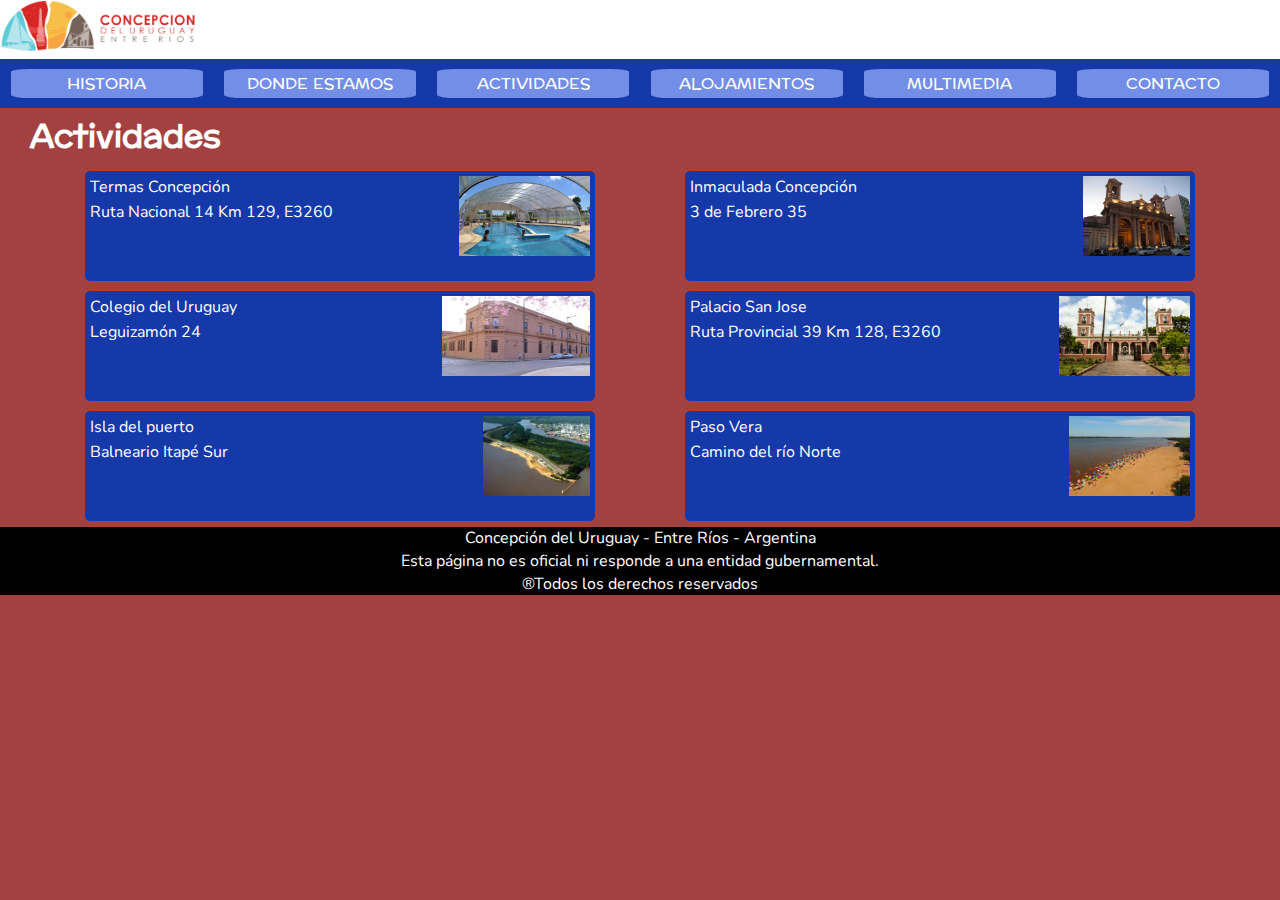
==== secciones/actividades.html @ 8d4e7c6c "primer commit" ====
<!DOCTYPE html>
<html lang="en">

<head>
    <meta charset="UTF-8">
    <meta name="viewport" content="width=device-width, initial-scale=1.0">
    <link href="https://cdn.jsdelivr.net/npm/bootstrap@5.3.1/dist/css/bootstrap.min.css" rel="stylesheet" integrity="sha384-4bw+/aepP/YC94hEpVNVgiZdgIC5+VKNBQNGCHeKRQN+PtmoHDEXuppvnDJzQIu9" crossorigin="anonymous">
    <link rel="stylesheet" href="../CSS/style.css">
    <title>Concepción del Uruguay - Actividades</title>
</head>

<body class="body">
    <header class="header">
        <a href="../index.html">
            <img class="logo" src="../recursos/logo.png" alt="Logo CDU">
        </a>
        <nav class="nav">
            <ul>
                <!--(li>a)*5 se va a armar una lista de 5 bloques-->
                <li> <a href="../index.html">Historia</a> </li>
                <li> <a href="./donde-estamos.html">Donde estamos</a> </li>
                <li> <a href="./actividades.html">Actividades</a> </li>
                <li> <a href="./alojamientos.html">Alojamientos</a> </li>
                <li> <a href="./multimedia.html">Multimedia</a> </li>
                <li> <a href="./contacto.html">Contacto</a> </li>
            </ul>
        </nav>
    </header>

    <main class="main">
        <h1 class="titulo">Actividades</h1>
        <section id="trj-actividades">
            <section class="actividad">
                <img src="../recursos/termas-cdu.jpg" alt="Termas Concepción del Uruguay" class="img-actividad">
                <p class="txt-actividad">Termas Concepción</p>
                <p class="txt-actividad">Ruta Nacional 14 Km 129, E3260</p>
            </section>
            <section class="actividad">
                <img src="../recursos/basilica-cdu.webp" alt="Basilica Inmaculada Concepción" class="img-actividad">
                <p class="txt-actividad">Inmaculada Concepción</p>
                <p class="txt-actividad">3 de Febrero 35</p>
            </section>
            <section class="actividad">
                <img src="../recursos/colegio-cdu.jpg" alt="Colegio del Uruguay Concepción del Uruguay"
                    class="img-actividad">
                <p class="txt-actividad">Colegio del Uruguay</p>
                <p class="txt-actividad">Leguizamón 24</p>
            </section>
            <section class="actividad">
                <img src="../recursos/palacio-san-jose-cdu.jpg" alt="Palacio San Jose Concepción del Uruguay"
                    class="img-actividad">
                <p class="txt-actividad">Palacio San Jose</p>
                <p class="txt-actividad">Ruta Provincial 39 Km 128, E3260</p>
            </section>
            <section class="actividad">
                <img src="../recursos/isla-del-puerto-cdu.jpg" alt="Isla del Puerto Concepción del Uruguay"
                    class="img-actividad">
                <p class="txt-actividad">Isla del puerto</p>
                <p class="txt-actividad">Balneario Itapé Sur</p>
            </section>
            <section class="actividad">
                <img src="../recursos/paso-vera-cdu.jpg" alt="Playa Paso Vera Concepción del Uruguay"
                    class="img-actividad">
                <p class="txt-actividad">Paso Vera</p>
                <p class="txt-actividad">Camino del río Norte</p>
            </section>
        </section>
    </main>

    <footer class="footer">
        <p class="footer-txt">Concepción del Uruguay - Entre Ríos - Argentina</p>
        <p class="footer-txt">Esta página no es oficial ni responde a una entidad gubernamental.</p>
        <p class="footer-txt">®Todos los derechos reservados</p>
    </footer>
</body>

</html>
---- CSS/style.css ----
@import url('https://fonts.googleapis.com/css2?family=Nunito:ital,wght@0,300;0,400;0,700;1,300&family=Preahvihear&display=swap');


/*IDs y Clases generales*/
* {
    margin: 0;
    padding: 0;
    font-family: 'Nunito', sans-serif;
}

.body {
    background-color: #a34141;
}

.header {
    position: sticky;
    top: 0%;
    background-color: #ffffff;
}

.nav {
    text-transform: uppercase;
    width: 100%;
    background-color:#1639aa
}

.nav ul {
    display: flex;
    list-style-type: none;
    justify-content: space-around;
    align-items: center;
    flex-wrap: wrap;
}

.nav li {
    width: 15%;
    text-align: center;
    background-color: #738ee6;
    margin-left: 3px;
    border-radius: 10%;
    margin: 10px 0px;
}

.nav a {
    font-family: 'Preahvihear', sans-serif;
    color: #ffffff;
    text-decoration: none;
}

.nav li:hover{
    background-color: #a34141;
    color: #ffffff;
    font-weight: 400;
}

.nav a:hover{
    background-color: #a34141;
    color: #ffffff;
    font-weight: 800;
    
}

.logo {
    width: 200px;
}

.titulo {
    font-family: 'Preahvihear', sans-serif;
    color: #ffffff;
    margin-left: 30px;
}

.footer {
    font-family: 'Nunito', sans-serif;
    background-color: #000000;
    color: #ffffff;
    text-align: center;
}

.footer-txt {
    margin-top: 1px;
}

/*IDs y Clases Index*/

.texto {
    color: #ffffff;
    font-style: italic;
    width: 40%;
    margin-left: 30px;
}

#historia {
    display: flex;
}

#portada {
    width: 700px;
    height: 400px;
    margin-left: 10px;
}

#conjunto-miniatura {
    margin-left: 10px;
}

.miniatura {
    width: 231px;
    height: 120px;
}

/*IDs y Clases Donde estamos*/

#donde-estamos {
    display: inline-flex;

}

.tarjeta-donde-estamos {
    display: block;
    width: auto;
    height: auto;
    background-color: rgb(22, 57, 170);
    color: #ffffff;
    margin-left: 100px;
    margin-bottom: 20px;
    align-items: center;
    border-radius: 3px;
}

#mapa-cdu {
    width: 98vw;
    height: 400px;
    margin-left: 4px;
    border-radius: 5px;
}

/*IDs y Clases Actividades*/

#trj-actividades {
    display: inline-flex;
    justify-content: space-evenly;
    flex-wrap: wrap;
}

.actividad {
    background-color: #1639aa;
    color: #ffffff;
    width: 500px;
    height: 100px;
    display: inline-block;
    margin: 5px;
    padding: 5px;
    border-radius: 5px;
}

.txt-actividad {
    width: 60%;
    float: left;
    margin-bottom: 0.2em;
}

.img-actividad {
    height: 80%;
    float: right;
}

/*IDs y Clases Alojamientos*/

#alojamientos-flex {
    display: flex;
    justify-content: space-evenly;
}

#trj-alojamientos {
    display: inline-flex;
    justify-content: space-around;
    flex-wrap: wrap;
    width: 50vw;

}

.alojamientos {
    background-color: #1639aa;
    color: #ffffff;
    width: 22vw;
    height: 100px;
    display: inline-block;
    margin: 5px;
    padding: 5px;
    border-radius: 5px;
}

.txt-alojamientos {
    width: 60%;
    float: left;
    margin-bottom: 0.1em;
    font-size: 18px;
}

.txt-direccionaloj {
    font-size: 10px;
    float: left;
}

.img-alojamientos {
    height: 80%;
    float: right;
}

#mapa-alojamientos {
    width: 500px;
    height: 350px;
    margin: 7px;
    border-radius: 5px;
}

/*IDs y Clases Contacto*/

.contacto-flex {
    display: flex;
    justify-content: space-evenly;
    flex-wrap: wrap;
}

#formulario {
    color: #ffffff;
}

#imagen-form {
    height: 75%;
    width: auto;
}

.enviar:hover{
    background-color: #1639aa;
    color: #ffffff;
}

/*Grid Multimedia*/

.grid-area {
    margin: 2px;
    display: grid;
    grid-template-columns: repeat(3, 500px);
    grid-template-areas:
        "uno uno uno"
        "cuatro dos tres"
        "cuatro cinco seis"
        "siete ocho nueve"
        "catorce catorce catorce"
        "diez doce trece"
        "once once once"
    ;
    grid-template-rows: repeat(7, 300px);
    align-content: center;
    justify-content: center;
    overflow: hidden;
}

.grid-area div {
    background-color: #1639aa;
    border: 1px solid #1639aa;
    margin: 2px;
    overflow: hidden;
    border-radius: 10px;
}

.uno {
    grid-area: uno;
}

.dos {
    grid-area: dos;
}

.tres {
    grid-area: tres;
}

.cuatro {
    grid-area: cuatro;
}

.cinco {
    grid-area: cinco;
}

.seis {
    grid-area: seis;
}

.siete {
    grid-area: siete;
}

.ocho {
    grid-area: ocho;
}

.nueve {
    grid-area: nueve;
}

.diez {
    grid-area: diez;
}

.once {
    grid-area: once;
}

.doce {
    grid-area: doce;
}

.trece {
    grid-area: trece;
}

.catorce {
    grid-area: catorce;
}
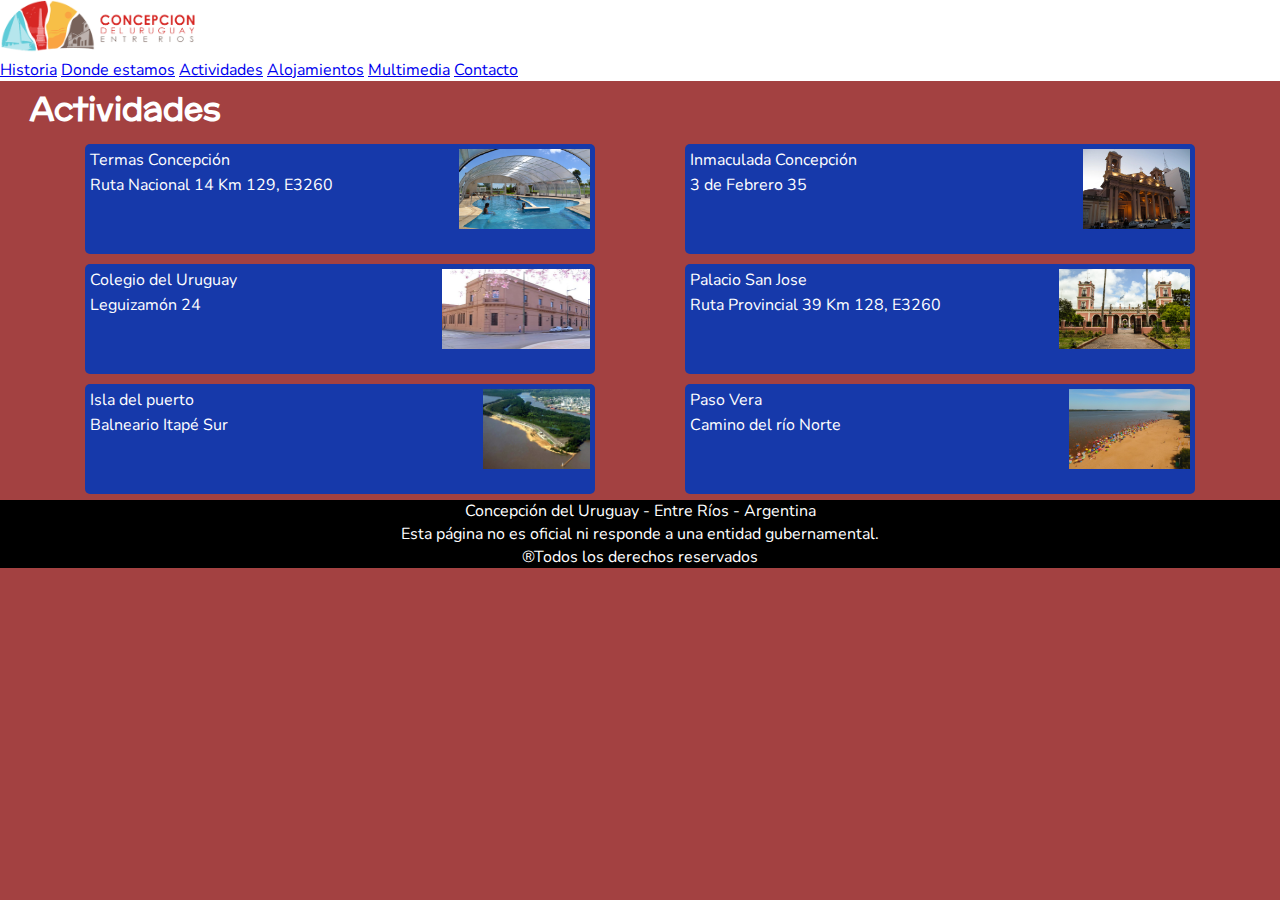
==== commit 04a314dc: "Modifique la navbar" ====
--- a/secciones/actividades.html
+++ b/secciones/actividades.html
@@ -4,7 +4,8 @@
 <head>
     <meta charset="UTF-8">
     <meta name="viewport" content="width=device-width, initial-scale=1.0">
-    <link href="https://cdn.jsdelivr.net/npm/bootstrap@5.3.1/dist/css/bootstrap.min.css" rel="stylesheet" integrity="sha384-4bw+/aepP/YC94hEpVNVgiZdgIC5+VKNBQNGCHeKRQN+PtmoHDEXuppvnDJzQIu9" crossorigin="anonymous">
+    <link href="https://cdn.jsdelivr.net/npm/bootstrap@5.3.1/dist/css/bootstrap.min.css" rel="stylesheet"
+        integrity="sha384-4bw+/aepP/YC94hEpVNVgiZdgIC5+VKNBQNGCHeKRQN+PtmoHDEXuppvnDJzQIu9" crossorigin="anonymous">
     <link rel="stylesheet" href="../CSS/style.css">
     <title>Concepción del Uruguay - Actividades</title>
 </head>
@@ -14,16 +15,17 @@
         <a href="../index.html">
             <img class="logo" src="../recursos/logo.png" alt="Logo CDU">
         </a>
-        <nav class="nav">
-            <ul>
-                <!--(li>a)*5 se va a armar una lista de 5 bloques-->
-                <li> <a href="../index.html">Historia</a> </li>
-                <li> <a href="./donde-estamos.html">Donde estamos</a> </li>
-                <li> <a href="./actividades.html">Actividades</a> </li>
-                <li> <a href="./alojamientos.html">Alojamientos</a> </li>
-                <li> <a href="./multimedia.html">Multimedia</a> </li>
-                <li> <a href="./contacto.html">Contacto</a> </li>
-            </ul>
+        <nav class="navbar navbar-expand-lg bg-body-tertiary">
+            <div class="collapse navbar-collapse" id="navbarNavAltMarkup">
+                <div class="navbar-nav">
+                    <a class="nav-link active" href="../index.html">Historia</a>
+                    <a class="nav-link" href="./secciones/donde-estamos.html">Donde estamos</a>
+                    <a class="nav-link" aria-current="page" href="./secciones/actividades.html">Actividades</a>
+                    <a class="nav-link" href="./secciones/alojamientos.html">Alojamientos</a>
+                    <a class="nav-link" href="./secciones/multimedia.html">Multimedia</a>
+                    <a class="nav-link" href="./secciones/contacto.html">Contacto</a>
+                </div>
+            </div>
         </nav>
     </header>
 
--- a/CSS/style.css
+++ b/CSS/style.css
@@ -21,7 +21,7 @@
 .nav {
     text-transform: uppercase;
     width: 100%;
-    background-color:#1639aa
+    background-color:#1639aa;
 }
 
 .nav ul {
@@ -39,8 +39,8 @@
     margin-left: 3px;
     border-radius: 10%;
     margin: 10px 0px;
-}
-
+    font-size: 15px;
+}
 .nav a {
     font-family: 'Preahvihear', sans-serif;
     color: #ffffff;
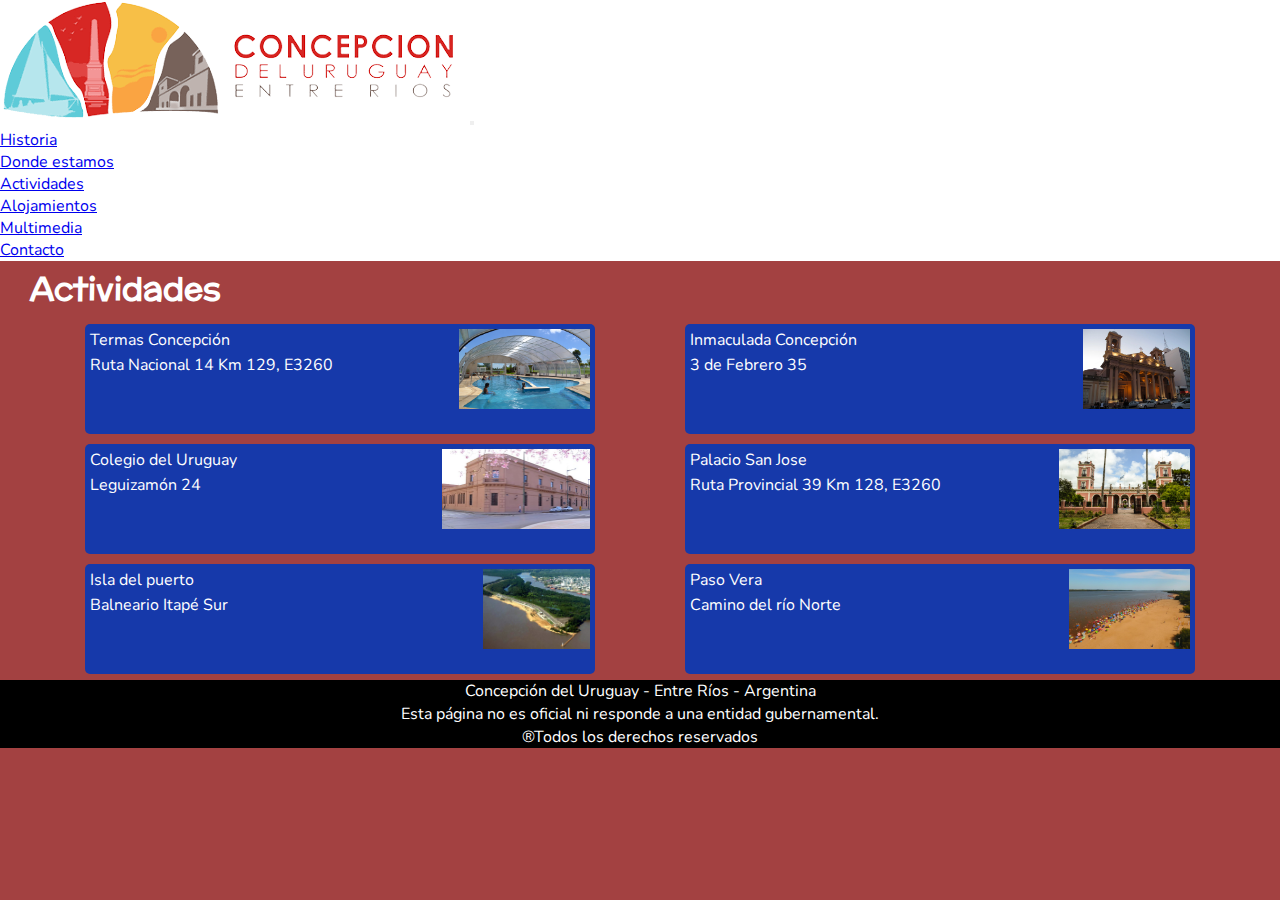
==== commit 03a75f7b: "actualicé navbar y agregue link a JS" ====
--- a/secciones/actividades.html
+++ b/secciones/actividades.html
@@ -12,18 +12,35 @@
 
 <body class="body">
     <header class="header">
-        <a href="../index.html">
-            <img class="logo" src="../recursos/logo.png" alt="Logo CDU">
-        </a>
         <nav class="navbar navbar-expand-lg bg-body-tertiary">
-            <div class="collapse navbar-collapse" id="navbarNavAltMarkup">
-                <div class="navbar-nav">
-                    <a class="nav-link active" href="../index.html">Historia</a>
-                    <a class="nav-link" href="./secciones/donde-estamos.html">Donde estamos</a>
-                    <a class="nav-link" aria-current="page" href="./secciones/actividades.html">Actividades</a>
-                    <a class="nav-link" href="./secciones/alojamientos.html">Alojamientos</a>
-                    <a class="nav-link" href="./secciones/multimedia.html">Multimedia</a>
-                    <a class="nav-link" href="./secciones/contacto.html">Contacto</a>
+            <div class="container-fluid">
+                <a href="../index.html"><img class="w-50" src="../recursos/logo.png"
+                        alt="Logo concepción del Uruguay"></a>
+                <button class="navbar-toggler" type="button" data-bs-toggle="collapse" data-bs-target="#navbarNav"
+                    aria-controls="navbarNav" aria-expanded="false" aria-label="Toggle navigation">
+                    <span class="navbar-toggler-icon"></span>
+                </button>
+                <div class="justify-content-evenly collapse navbar-collapse" id="navbarNav">
+                    <ul class="navbar-nav">
+                        <li class="nav-item">
+                            <a class="nav-link" href="../index.html">Historia</a>
+                        </li>
+                        <li class="nav-item">
+                            <a class="nav-link" href="./donde-estamos.html">Donde estamos</a>
+                        </li>
+                        <li class="nav-item">
+                            <a class="nav-link active" aria-current="page" href="./actividades.html">Actividades</a>
+                        </li>
+                        <li class="nav-item">
+                            <a class="nav-link" href="./alojamientos.html">Alojamientos</a>
+                        </li>
+                        <li class="nav-item">
+                            <a class="nav-link" href="./multimedia.html">Multimedia</a>
+                        </li>
+                        <li class="nav-item">
+                            <a class="nav-link" href="./contacto.html">Contacto</a>
+                        </li>
+                    </ul>
                 </div>
             </div>
         </nav>
@@ -74,6 +91,9 @@
         <p class="footer-txt">Esta página no es oficial ni responde a una entidad gubernamental.</p>
         <p class="footer-txt">®Todos los derechos reservados</p>
     </footer>
+    <script src="https://cdn.jsdelivr.net/npm/bootstrap@5.3.1/dist/js/bootstrap.bundle.min.js"
+        integrity="sha384-HwwvtgBNo3bZJJLYd8oVXjrBZt8cqVSpeBNS5n7C8IVInixGAoxmnlMuBnhbgrkm"
+        crossorigin="anonymous"></script>
 </body>
 
 </html>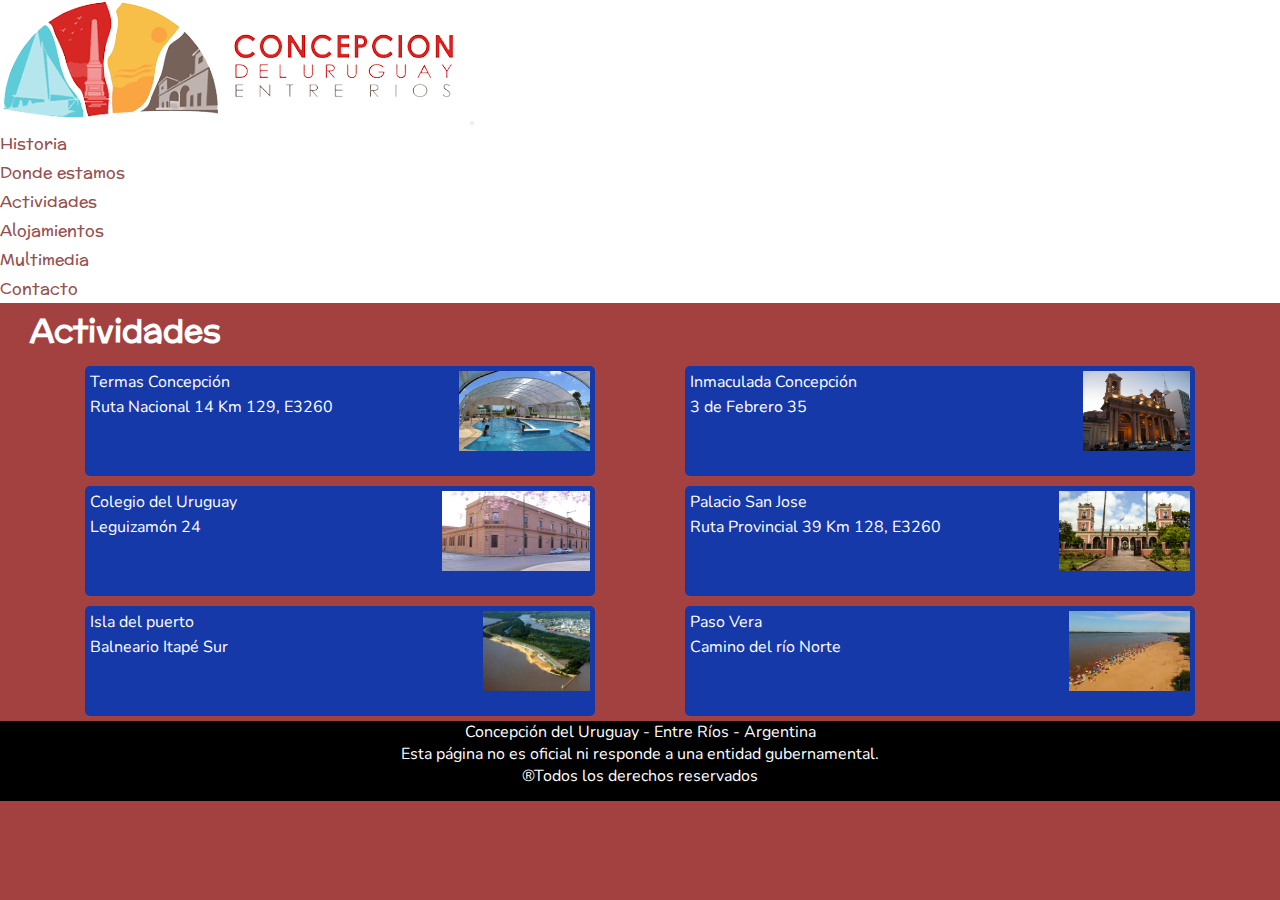
==== commit e4928cef: "termine con el responsive de todas las pantallas" ====
--- a/secciones/actividades.html
+++ b/secciones/actividades.html
@@ -48,7 +48,7 @@
 
     <main class="main">
         <h1 class="titulo">Actividades</h1>
-        <section id="trj-actividades">
+        <section class="trj-actividades">
             <section class="actividad">
                 <img src="../recursos/termas-cdu.jpg" alt="Termas Concepción del Uruguay" class="img-actividad">
                 <p class="txt-actividad">Termas Concepción</p>
--- a/CSS/style.css
+++ b/CSS/style.css
@@ -18,50 +18,10 @@
     background-color: #ffffff;
 }
 
-.nav {
-    text-transform: uppercase;
-    width: 100%;
-    background-color:#1639aa;
-}
-
-.nav ul {
-    display: flex;
-    list-style-type: none;
-    justify-content: space-around;
-    align-items: center;
-    flex-wrap: wrap;
-}
-
-.nav li {
-    width: 15%;
-    text-align: center;
-    background-color: #738ee6;
-    margin-left: 3px;
-    border-radius: 10%;
-    margin: 10px 0px;
-    font-size: 15px;
-}
-.nav a {
+.nav-link{
     font-family: 'Preahvihear', sans-serif;
-    color: #ffffff;
+    color: #965050;
     text-decoration: none;
-}
-
-.nav li:hover{
-    background-color: #a34141;
-    color: #ffffff;
-    font-weight: 400;
-}
-
-.nav a:hover{
-    background-color: #a34141;
-    color: #ffffff;
-    font-weight: 800;
-    
-}
-
-.logo {
-    width: 200px;
 }
 
 .titulo {
@@ -75,10 +35,16 @@
     background-color: #000000;
     color: #ffffff;
     text-align: center;
+    height: 80px;
+    justify-content: center;
+    align-items: center;
 }
 
 .footer-txt {
-    margin-top: 1px;
+    margin: 0px;
+    justify-content: center;
+    align-items: center;
+    text-align: center;
 }
 
 /*IDs y Clases Index*/
@@ -94,13 +60,13 @@
     display: flex;
 }
 
-#portada {
+.portada {
     width: 700px;
     height: 400px;
     margin-left: 10px;
 }
 
-#conjunto-miniatura {
+.conjunto-miniatura {
     margin-left: 10px;
 }
 
@@ -111,9 +77,8 @@
 
 /*IDs y Clases Donde estamos*/
 
-#donde-estamos {
+.donde-estamos {
     display: inline-flex;
-
 }
 
 .tarjeta-donde-estamos {
@@ -137,7 +102,7 @@
 
 /*IDs y Clases Actividades*/
 
-#trj-actividades {
+.trj-actividades {
     display: inline-flex;
     justify-content: space-evenly;
     flex-wrap: wrap;
@@ -167,17 +132,16 @@
 
 /*IDs y Clases Alojamientos*/
 
-#alojamientos-flex {
+.alojamientos-flex {
     display: flex;
     justify-content: space-evenly;
 }
 
-#trj-alojamientos {
+.trj-alojamientos {
     display: inline-flex;
     justify-content: space-around;
     flex-wrap: wrap;
     width: 50vw;
-
 }
 
 .alojamientos {
@@ -208,7 +172,7 @@
     float: right;
 }
 
-#mapa-alojamientos {
+.mapa-alojamientos {
     width: 500px;
     height: 350px;
     margin: 7px;
@@ -227,12 +191,17 @@
     color: #ffffff;
 }
 
-#imagen-form {
-    height: 75%;
-    width: auto;
-}
-
-.enviar:hover{
+.imagen-form {
+    width: 40%;
+    height: auto;  
+    margin-bottom: 5px;
+}
+
+.boton-enviar-form{
+    margin-bottom: 5px;
+}
+
+.enviar:hover {
     background-color: #1639aa;
     color: #ffffff;
 }
@@ -321,3 +290,153 @@
 .catorce {
     grid-area: catorce;
 }
+
+.uno:hover {
+    transform: scale(1.05);
+}
+
+.dos:hover {
+    transform: scale(1.05);
+}
+
+.tres:hover {
+    transform: scale(1.05);
+}
+
+.cuatro:hover {
+    transform: scale(1.05);
+}
+
+.cinco:hover {
+    transform: scale(1.05);
+}
+
+.seis:hover {
+    transform: scale(1.05);
+}
+
+.siete:hover {
+    transform: scale(1.05);
+}
+
+.ocho:hover {
+    transform: scale(1.05);
+}
+
+.nueve:hover {
+    transform: scale(1.05);
+}
+
+.diez:hover {
+    transform: scale(1.05);
+}
+
+.once:hover {
+    transform: scale(1.05);
+}
+
+.doce:hover {
+    transform: scale(1.05);
+}
+
+.trece:hover {
+    transform: scale(1.05);
+}
+
+.catorce:hover {
+    transform: scale(1.05);
+}
+
+
+@media (max-width:920px){
+
+    .titulo{
+        text-align: center;
+    }
+
+    #historia {
+        display: block;
+    }
+    
+    .texto{
+        width: 90%;
+        text-align: center;
+        margin-left: 15px;
+        font-size: large;
+    }
+
+    .imagenes-index{
+        display: flex;
+        flex-direction: column;
+        align-items: center;
+        justify-content: center;
+    }
+
+    .portada {
+        width: 80%;
+        height: 80%;
+        margin-left: 0px;
+    }
+    
+    .conjunto-miniatura {      
+        display: flex;
+        flex-direction: column;
+        align-items: center;
+        justify-content: center;
+    }
+    
+    .miniatura {
+        margin-bottom: 3px;
+        margin-left: 0px;
+    }
+
+    .imagen-form{
+        width: 70%;
+        height: auto;
+        margin: 5px 0px 5px 0px;
+    }  
+    
+    .contacto-flex{
+        margin-left: 20px;
+    }
+
+    .alojamientos-flex{
+        display: flex;
+        flex-direction: column;
+        align-items: center;    
+    }
+
+    .trj-alojamientos{
+        align-items: center;
+    }
+
+    .alojamientos{
+        width: 300px;
+        height: 120px;
+    }
+
+    .img-alojamientos{
+        width: 30%;
+        height: auto;
+    }
+    
+    .mapa-alojamientos{
+        width: 100%;
+        height: 400px;
+    }
+
+    .actividad{
+        width: 100%;
+        height: 100px;
+    }
+
+    .donde-estamos {
+    flex-direction: column;
+    margin: 0;
+    text-align: center;
+    }
+
+    .footer-txt{
+        font-size: 14px;
+    }
+}